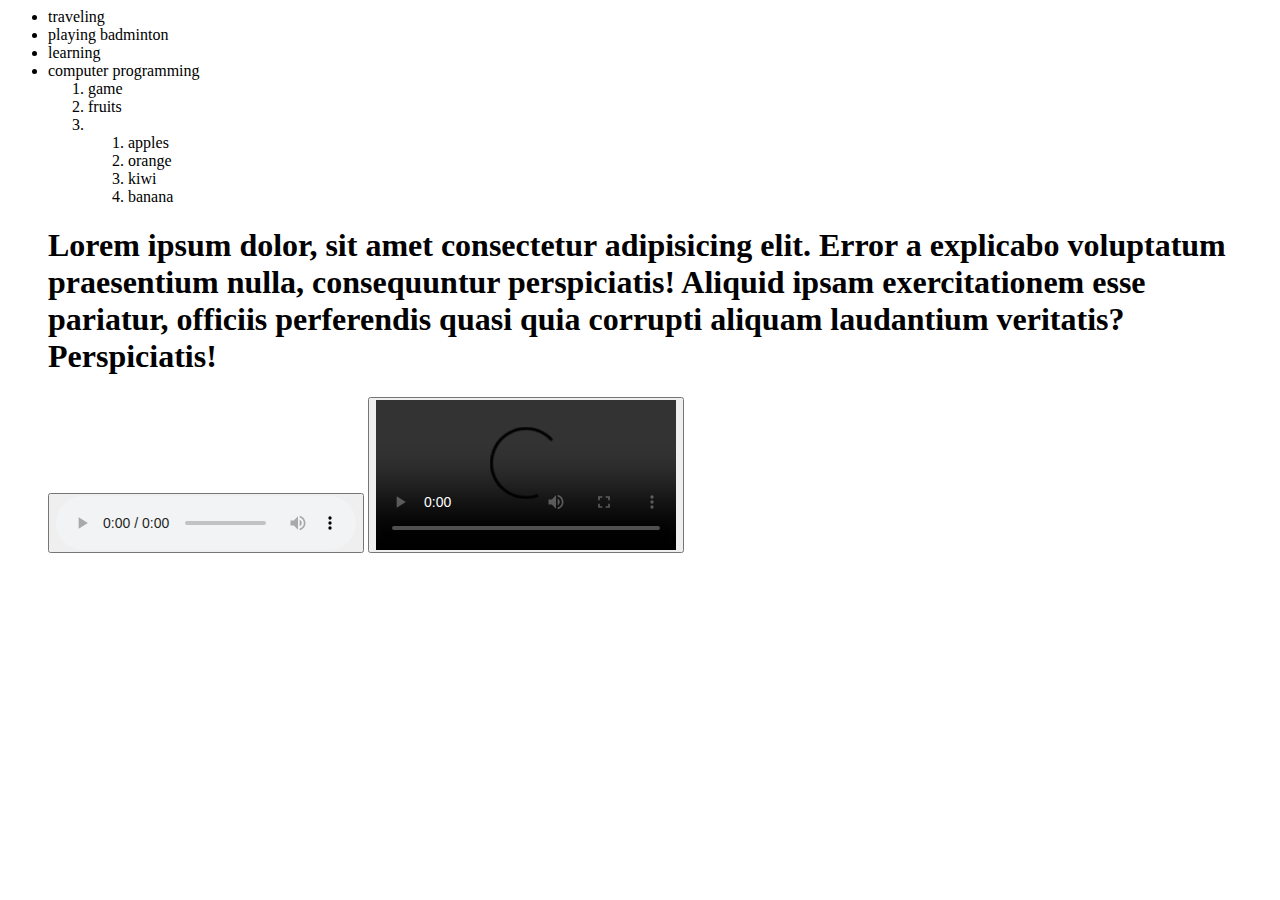
==== pages/index.html @ de211e76 "first commit" ====
<html>

<head>
        <title>hellow world</title>
        <style>
        
        </style>
        
        <head>

        <body>


                <ul TYPE="sqoure">
                        <li>traveling</li>
                        <li>playing badminton</li>
                        <li>learning</li>
                        <li>computer programming</li>
                        <ol>
                                <!-- <ol type = "A"> a , A , 1 , I ,i -->
                                <li>game</li>
                                <li>fruits
                                <li>
                                        <ol>
                                                <li>apples</li>
                                                <li>orange</li>
                                                <li>kiwi</li>
                                                <li>banana</li>

                                        </ol>

                                </li>

                        </ol>
<h1>Lorem ipsum dolor, sit amet consectetur adipisicing elit. Error a explicabo voluptatum praesentium nulla, consequuntur perspiciatis! Aliquid ipsam exercitationem esse pariatur, officiis perferendis quasi quia corrupti aliquam laudantium veritatis? Perspiciatis!</h1>

                        <!-- <img src="../pages/image.jpg" alt="" width="400px" hight="200px"> -->
                      <button>  <audio controls src="song1.m4a"></audio></button>
                      <button><video controls src="video1.mp4"></video></button>

        </body>


</html>
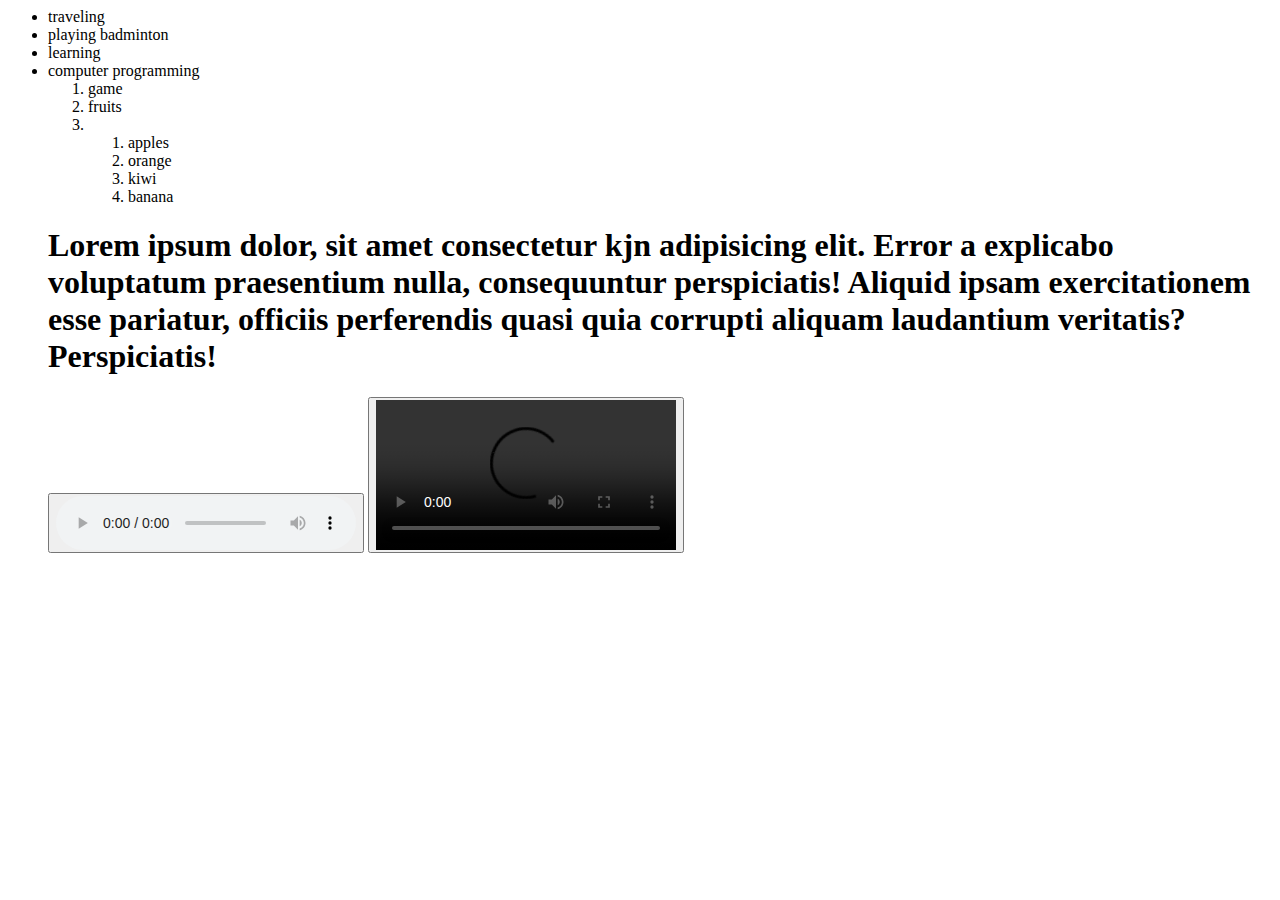
==== commit 64efc6b0: "updated" ====
--- a/pages/index.html
+++ b/pages/index.html
@@ -32,7 +32,7 @@
                                 </li>
 
                         </ol>
-<h1>Lorem ipsum dolor, sit amet consectetur adipisicing elit. Error a explicabo voluptatum praesentium nulla, consequuntur perspiciatis! Aliquid ipsam exercitationem esse pariatur, officiis perferendis quasi quia corrupti aliquam laudantium veritatis? Perspiciatis!</h1>
+<h1>Lorem ipsum dolor, sit amet consectetur kjn adipisicing elit. Error a explicabo voluptatum praesentium nulla, consequuntur perspiciatis! Aliquid ipsam exercitationem esse pariatur, officiis perferendis quasi quia corrupti aliquam laudantium veritatis? Perspiciatis!</h1>
 
                         <!-- <img src="../pages/image.jpg" alt="" width="400px" hight="200px"> -->
                       <button>  <audio controls src="song1.m4a"></audio></button>
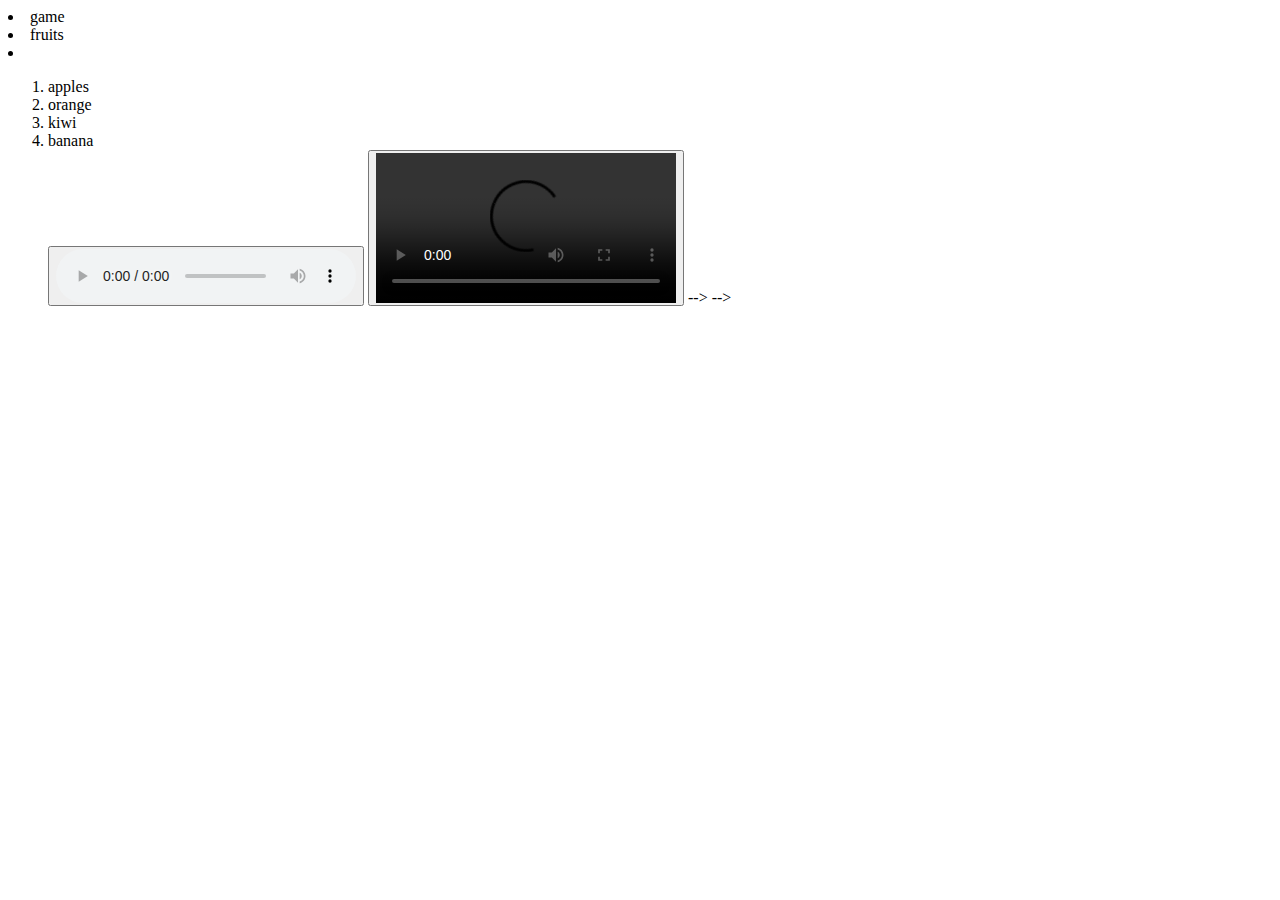
==== commit ef6e3f57: "update" ====
--- a/pages/index.html
+++ b/pages/index.html
@@ -11,7 +11,7 @@
         <body>
 
 
-                <ul TYPE="sqoure">
+                <!-- <ul TYPE="sqoure">
                         <li>traveling</li>
                         <li>playing badminton</li>
                         <li>learning</li>
@@ -27,7 +27,7 @@
                                                 <li>kiwi</li>
                                                 <li>banana</li>
 
-                                        </ol>
+                                        <!-- </ol>
 
                                 </li>
 
@@ -36,7 +36,7 @@
 
                         <!-- <img src="../pages/image.jpg" alt="" width="400px" hight="200px"> -->
                       <button>  <audio controls src="song1.m4a"></audio></button>
-                      <button><video controls src="video1.mp4"></video></button>
+                      <button><video controls src="video1.mp4"></video></button> --> -->
 
         </body>
 
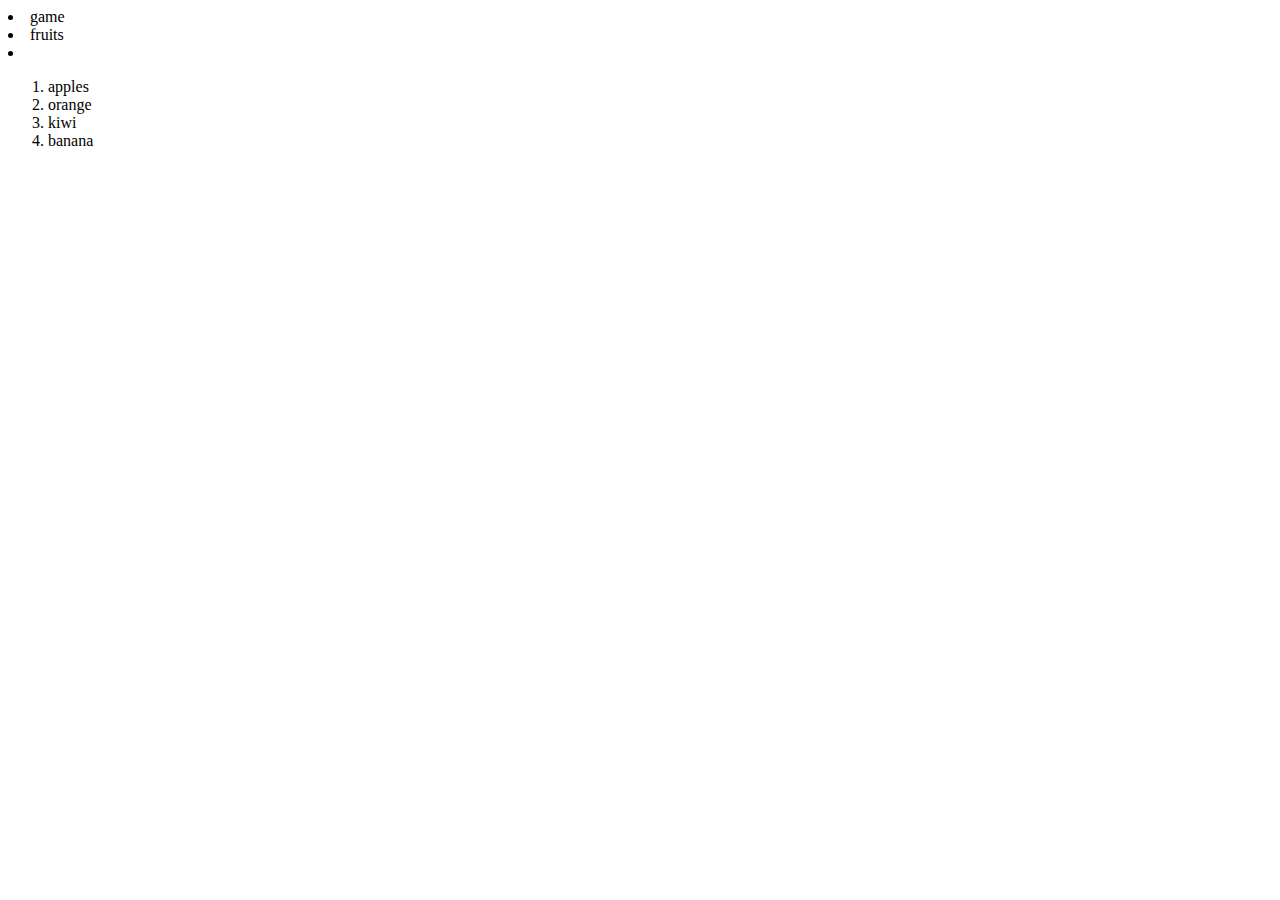
==== commit 69659a31: "update" ====
--- a/pages/index.html
+++ b/pages/index.html
@@ -34,9 +34,8 @@
                         </ol>
 <h1>Lorem ipsum dolor, sit amet consectetur kjn adipisicing elit. Error a explicabo voluptatum praesentium nulla, consequuntur perspiciatis! Aliquid ipsam exercitationem esse pariatur, officiis perferendis quasi quia corrupti aliquam laudantium veritatis? Perspiciatis!</h1>
 
-                        <!-- <img src="../pages/image.jpg" alt="" width="400px" hight="200px"> -->
-                      <button>  <audio controls src="song1.m4a"></audio></button>
-                      <button><video controls src="video1.mp4"></video></button> --> -->
+                         <img src="../pages/image.jpg" alt="" width="400px" hight="200px">
+                      
 
         </body>
 
